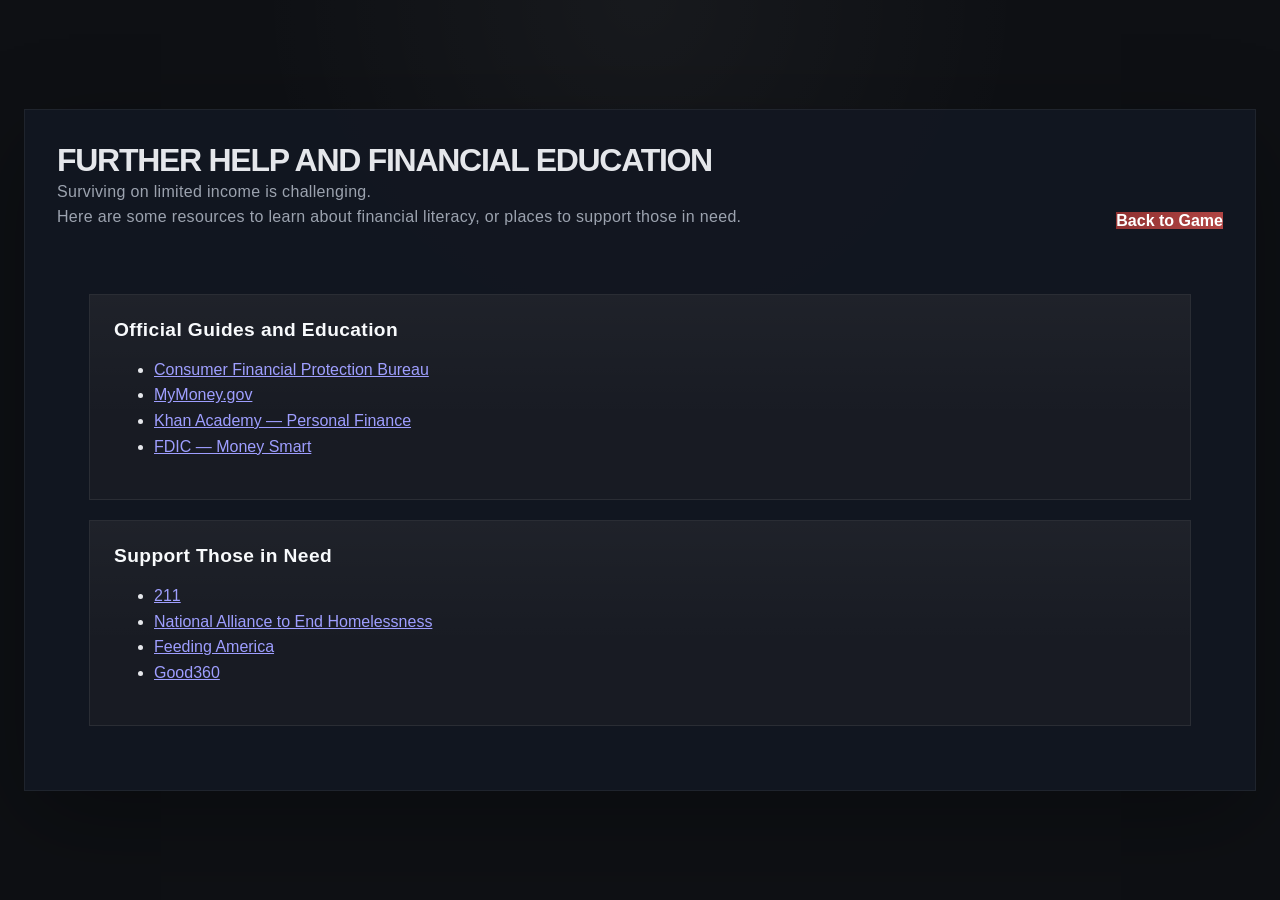
==== resources.html @ f3684a82 "Add files via upload" ====
<!DOCTYPE html>
<html lang="en">
<head>
  <meta charset="utf-8" />
  <meta name="viewport" content="width=device-width,initial-scale=1" />
  <title>Resources — Living Under the Line</title>
  <link rel="stylesheet" href="styles.css">
</head>
<body>
  <div class="app-shell">
    <header class="app-header">
      <div>
        <h1>Further Help and Financial Education</h1>
        <p>Surviving on limited income is challenging.</p>
        <p>Here are some resources to learn about financial literacy, or places to support those in need.</p>
      </div>
      <div>
        <a href="index.html" class="primary" style="text-decoration:none;">Back to Game</a>
      </div>
    </header>

    <main style="padding:2rem;">
      <section class="card">
        <h2>Official Guides and Education</h2>
        <ul style="margin-top:1rem;line-height:1.6;">
          <li><a href="https://www.consumerfinance.gov/consumer-tools/" target="_blank" rel="noopener">Consumer Financial Protection Bureau</a></li>
          <li><a href="https://www.mymoney.gov/" target="_blank" rel="noopener">MyMoney.gov</a></li>
          <li><a href="https://www.khanacademy.org/college-careers-more/personal-finance" target="_blank" rel="noopener">Khan Academy — Personal Finance</a></li>
          <li><a href="https://www.fdic.gov/resources/consumers/money-smart" target="_blank" rel="noopener">FDIC — Money Smart</a></li>
        </ul>
      </section>

      <section class="card" style="margin-top:1.25rem;">
        <h2>Support Those in Need</h2>
        <ul style="margin-top:1rem;line-height:1.6;">
          <li><a href="https://211.org/" target="_blank" rel="noopener">211</a></li>
          <li><a href="https://endhomelessness.org" target="_blank" rel="noopener">National Alliance to End Homelessness</a></li>
          <li><a href="https://www.feedingamerica.org/" target="_blank" rel="noopener">Feeding America</a></li>
          <li><a href="https://good360.org/" target="_blank" rel="noopener">Good360</a></li>
        </ul>
      </section>

    </main>
  </div>
</body>
</html>
---- styles.css ----
:root {
  color-scheme: dark;
  --bg: #121317;
  --panel: #181b23;
  --panel-strong: #20242e;
  --text: #e5e7eb;
  --muted: #9ca3af;
  --accent: #b34949;
  --accent-soft: rgba(179, 73, 73, 0.15);
  --border: rgba(255, 255, 255, 0.08);
}

* {
  box-sizing: border-box;
}

body {
  margin: 0;
  min-height: 100vh;
  font-family: Inter, 'Segoe UI', sans-serif;
  background: radial-gradient(circle at top, rgba(255, 255, 255, 0.04), transparent 35%), #0e1014;
  color: var(--text);
  display: flex;
  justify-content: center;
  align-items: center;
  padding: 1.5rem;
  overflow-x: hidden;
}

body.modal-open {
  overflow: hidden;
}

button {
  font: inherit;
  border: 1px solid var(--border);
  border-radius: 0;
  padding: 0.95rem 1.25rem;
  cursor: pointer;
  background: var(--panel-strong);
  color: var(--text);
  transition: transform 0.18s ease, background-color 0.18s ease, border-color 0.18s ease, box-shadow 0.18s ease;
  min-height: 50px;
}

button:hover {
  background: #32394b;
  transform: translateY(-2px);
  box-shadow: 0 12px 28px rgba(0, 0, 0, 0.18);
}

.app-shell {
  width: min(1400px, 100%);
  margin: 0 auto;
  padding: 2rem;
  display: flex;
  flex-direction: column;
  justify-content: flex-start;
  align-items: stretch;
  gap: 2rem;
  border: 1px solid rgba(255, 255, 255, 0.06);
  border-radius: 0;
  background: rgba(18, 22, 32, 0.97);
  box-shadow: 0 28px 90px rgba(0, 0, 0, 0.3);
}

.content-wrapper {
  display: grid;
  grid-template-columns: 280px 1fr 280px;
  gap: 1.5rem;
  align-items: stretch;
}

.side-panel {
  display: flex;
  flex-direction: column;
  gap: 1.5rem;
  align-items: stretch;
}

.side-panel article.card {
  height: 100%;
}

.center-column {
  display: flex;
  flex-direction: column;
  gap: 1.5rem;
}

.choices-area {
  width: 100%;
}

.app-header {
  display: flex;
  flex-wrap: wrap;
  justify-content: space-between;
  gap: 1rem;
  align-items: flex-end;
}

.app-header h1 {
  margin: 0;
  font-size: clamp(2rem, 2.5vw, 3rem);
  letter-spacing: -0.04em;
  text-transform: uppercase;
}

.app-header p {
  margin: 0;
  font-size: 1rem;
  color: var(--muted);
  max-width: 720px;
  line-height: 1.6;
  letter-spacing: 0.02em;
}

.status-pill {
  align-self: flex-start;
  padding: 0.65rem 1rem;
  border: 1px solid rgba(255,255,255,0.07);
  background: rgba(255,255,255,0.04);
  color: var(--text);
  border-radius: 0;
  font-size: 0.95rem;
}

.dashboard-grid {
  display: grid;
  gap: 1rem;
  grid-template-columns: 1.1fr 0.9fr;
  align-items: start;
}

.card {
  background: var(--panel);
  border: 1px solid var(--border);
  border-radius: 0;
  padding: 1.5rem;
  position: relative;
  overflow: hidden;
}

.card::before {
  content: '';
  position: absolute;
  inset: 0;
  background: linear-gradient(180deg, rgba(255,255,255,0.03), transparent 60%);
  pointer-events: none;
}

.card h2 {
  margin-top: 0;
  font-size: 1.2rem;
  color: #f8fafc;
  letter-spacing: 0.02em;
}

.summary-list {
  display: grid;
  gap: 0.95rem;
  margin-top: 1.2rem;
}

.summary-list div {
  display: flex;
  justify-content: space-between;
  gap: 1rem;
  padding: 0.95rem 0;
  border-bottom: 1px solid rgba(255,255,255,0.06);
}

.summary-list div:last-child {
  border-bottom: none;
}

.summary-list span {
  color: var(--muted);
}

.summary-list strong {
  font-weight: 700;
  color: #f8fafc;
}

.actions-card {
  display: grid;
  gap: 1rem;
}

.actions-list {
  display: grid;
  grid-template-columns: repeat(auto-fit, minmax(240px, 1fr));
  gap: 1.2rem;
  margin-top: 1rem;
}

.choice-card {
  display: flex;
  flex-direction: column;
  align-items: flex-start;
  gap: 0.45rem;
  padding: 1.1rem 1rem;
  text-align: left;
  border-radius: 0;
  border: 1px solid rgba(255,255,255,0.08);
  background: rgba(255,255,255,0.04);
  min-height: 120px;
  transition: transform 0.15s ease, box-shadow 0.15s ease, border-color 0.15s ease, background-color 0.15s ease;
}

.choice-card:hover {
  transform: translateY(-2px);
  box-shadow: 0 18px 36px rgba(0, 0, 0, 0.18);
  border-color: rgba(255,255,255,0.14);
  background: rgba(255,255,255,0.08);
}

.choice-title {
  font-size: 1rem;
  font-weight: 700;
  color: #f8fafc;
}

.choice-text {
  color: var(--muted);
  font-size: 0.93rem;
  line-height: 1.5;
}

.actions-list button {
  padding: 0;
  font-weight: 600;
}

.primary {
  background: linear-gradient(135deg, #8f3131, #b54d4d);
  color: white;
  border-color: #993f3f;
}

.secondary {
  background: transparent;
  color: var(--text);
}

.log-panel {
  padding: 1.75rem;
  background: #141821;
  border: 1px solid rgba(255,255,255,0.08);
  border-radius: 0;
  display: flex;
  flex-direction: column;
}

.log-header {
  display: flex;
  justify-content: space-between;
  align-items: center;
  gap: 1rem;
  border-bottom: 1px solid rgba(255,255,255,0.07);
  padding-bottom: 0.75rem;
  margin-bottom: 1rem;
}

.log-header h2 {
  margin: 0;
}

.log-container {
  margin-top: 1rem;
  display: block;
  gap: 0.85rem;
  /* make the log a fixed, scrollable area so new entries don't push layout */
  max-height: 320px;
  min-height: 120px;
  overflow-y: auto;
  -webkit-overflow-scrolling: touch;
  padding-right: 0.25rem; /* give space for scrollbar */
}

.log-entry {
  padding: 1rem 1rem;
  background: rgba(255,255,255,0.04);
  border: 1px solid rgba(255,255,255,0.08);
  border-radius: 0;
}

.log-entry strong {
  display: block;
  margin-bottom: 0.35rem;
  color: #f8fafc;
}

.month-board {
  display: grid;
  gap: 1.25rem;
  grid-template-columns: 1fr;
  background: linear-gradient(180deg, rgba(255,255,255,0.04), rgba(255,255,255,0.01));
  border: 1px solid rgba(255,255,255,0.08);
}

.month-focus {
  display: flex;
  flex-direction: column;
  gap: 0.75rem;
}

.month-title {
  display: flex;
  align-items: baseline;
  gap: 1rem;
}

.month-title span {
  color: var(--muted);
  text-transform: uppercase;
  letter-spacing: 0.2em;
  font-size: 0.85rem;
}

.month-title strong {
  font-size: 3.25rem;
  line-height: 1;
}

.month-objective {
  margin: 0;
  color: #d1d5db;
  font-size: 1rem;
  line-height: 1.75;
}

.month-info {
  display: grid;
  grid-template-columns: repeat(3, minmax(0, 1fr));
  gap: 1rem;
  padding-top: 0.5rem;
}

.month-info div {
  background: rgba(255,255,255,0.03);
  border: 1px solid rgba(255,255,255,0.06);
  border-radius: 0;
  padding: 0.9rem 1rem;
  display: flex;
  flex-direction: column;
  gap: 0.35rem;
}

.month-info span {
  color: var(--muted);
  font-size: 0.85rem;
  text-transform: uppercase;
  letter-spacing: 0.16em;
}

.month-info strong {
  font-size: 1.15rem;
}

.progress-bar {
  width: 100%;
  height: 6px;
  background: rgba(255,255,255,0.06);
  border-radius: 0;
  overflow: hidden;
  position: relative;
}

.progress-fill {
  height: 100%;
  background: linear-gradient(90deg, #48a14d, #3d8f42);
  border-radius: 0;
  transition: width 0.3s ease;
  width: 0%;
}

.event-preview {
  display: flex;
  flex-direction: column;
  gap: 0.5rem;
  padding: 1rem 1rem;
  background: rgba(255,255,255,0.03);
  border: 1px solid rgba(255,255,255,0.06);
  border-radius: 0;
}

.preview-label {
  color: var(--muted);
  font-size: 0.8rem;
  text-transform: uppercase;
  letter-spacing: 0.16em;
}

.preview-text {
  color: #d1d5db;
  font-size: 0.95rem;
  line-height: 1.6;
}

.actions-list button {
  padding: 1rem 1.15rem;
  background: rgba(255,255,255,0.04);
  border: 1px solid rgba(255,255,255,0.08);
}

.primary {
  background: linear-gradient(135deg, #8f3131, #b44746);
  color: white;
  border-color: #993f3f;
  font-size: 1rem;
  font-weight: 700;
}

@media (max-width: 1200px) {
  .content-wrapper {
    grid-template-columns: 1fr;
  }
  .side-panel {
    display: grid;
    grid-template-columns: 1fr 1fr;
    gap: 1.5rem;
  }
}

@media (max-width: 920px) {
  .content-wrapper {
    grid-template-columns: 1fr;
  }
  .side-panel {
    display: grid;
    grid-template-columns: 1fr;
  }
  .month-info {
    grid-template-columns: 1fr;
  }
  .actions-list {
    grid-template-columns: repeat(2, 1fr);
  }
}

@media (max-width: 640px) {
  .app-shell {
    padding: 1.5rem;
    width: 100%;
  }
  button {
    width: 100%;
  }
  .actions-list {
    grid-template-columns: 1fr;
  }
  .end-card {
    padding: 2rem 1.5rem;
  }
}

.end-screen {
  position: fixed;
  top: 0;
  left: 0;
  width: 100%;
  height: 100%;
  display: grid;
  place-items: center;
  background: rgba(0, 0, 0, 0.92);
  backdrop-filter: blur(4px);
  z-index: 10000;
}

.end-screen.hidden {
  display: none;
}

.end-card {
  max-width: 420px;
  width: 100%;
  padding: 2rem;
  background: #171b23;
  text-align: center;
  border: 1px solid rgba(255,255,255,0.12);
  border-radius: 0;
}

.end-card h2 {
  margin-bottom: 0.75rem;
}

@media (max-width: 1024px) {
  .dashboard-grid {
    grid-template-columns: 1fr 1.2fr;
  }
}

@media (max-width: 860px) {
  body {
    align-items: flex-start;
  }
  .dashboard-grid {
    grid-template-columns: 1fr;
  }
}

@media (max-width: 640px) {
  .app-shell {
    padding: 1.5rem;
  }
  button {
    width: 100%;
  }
}
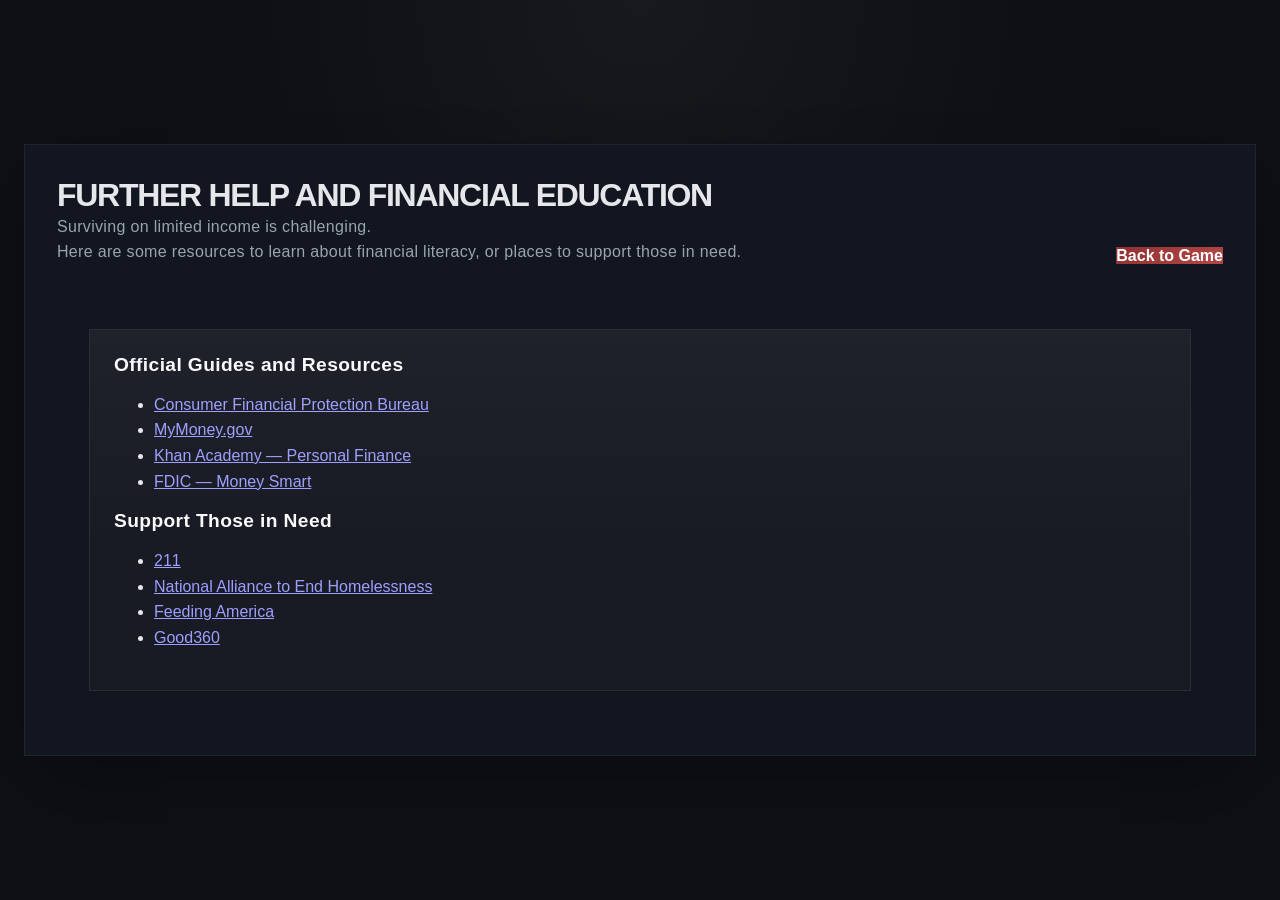
==== commit 4f24fa01: "Add files via upload" ====
--- a/resources.html
+++ b/resources.html
@@ -21,16 +21,13 @@
 
     <main style="padding:2rem;">
       <section class="card">
-        <h2>Official Guides and Education</h2>
+        <h2>Official Guides and Resources</h2>
         <ul style="margin-top:1rem;line-height:1.6;">
           <li><a href="https://www.consumerfinance.gov/consumer-tools/" target="_blank" rel="noopener">Consumer Financial Protection Bureau</a></li>
           <li><a href="https://www.mymoney.gov/" target="_blank" rel="noopener">MyMoney.gov</a></li>
           <li><a href="https://www.khanacademy.org/college-careers-more/personal-finance" target="_blank" rel="noopener">Khan Academy — Personal Finance</a></li>
           <li><a href="https://www.fdic.gov/resources/consumers/money-smart" target="_blank" rel="noopener">FDIC — Money Smart</a></li>
         </ul>
-      </section>
-
-      <section class="card" style="margin-top:1.25rem;">
         <h2>Support Those in Need</h2>
         <ul style="margin-top:1rem;line-height:1.6;">
           <li><a href="https://211.org/" target="_blank" rel="noopener">211</a></li>
@@ -40,6 +37,8 @@
         </ul>
       </section>
 
+    
+
     </main>
   </div>
 </body>
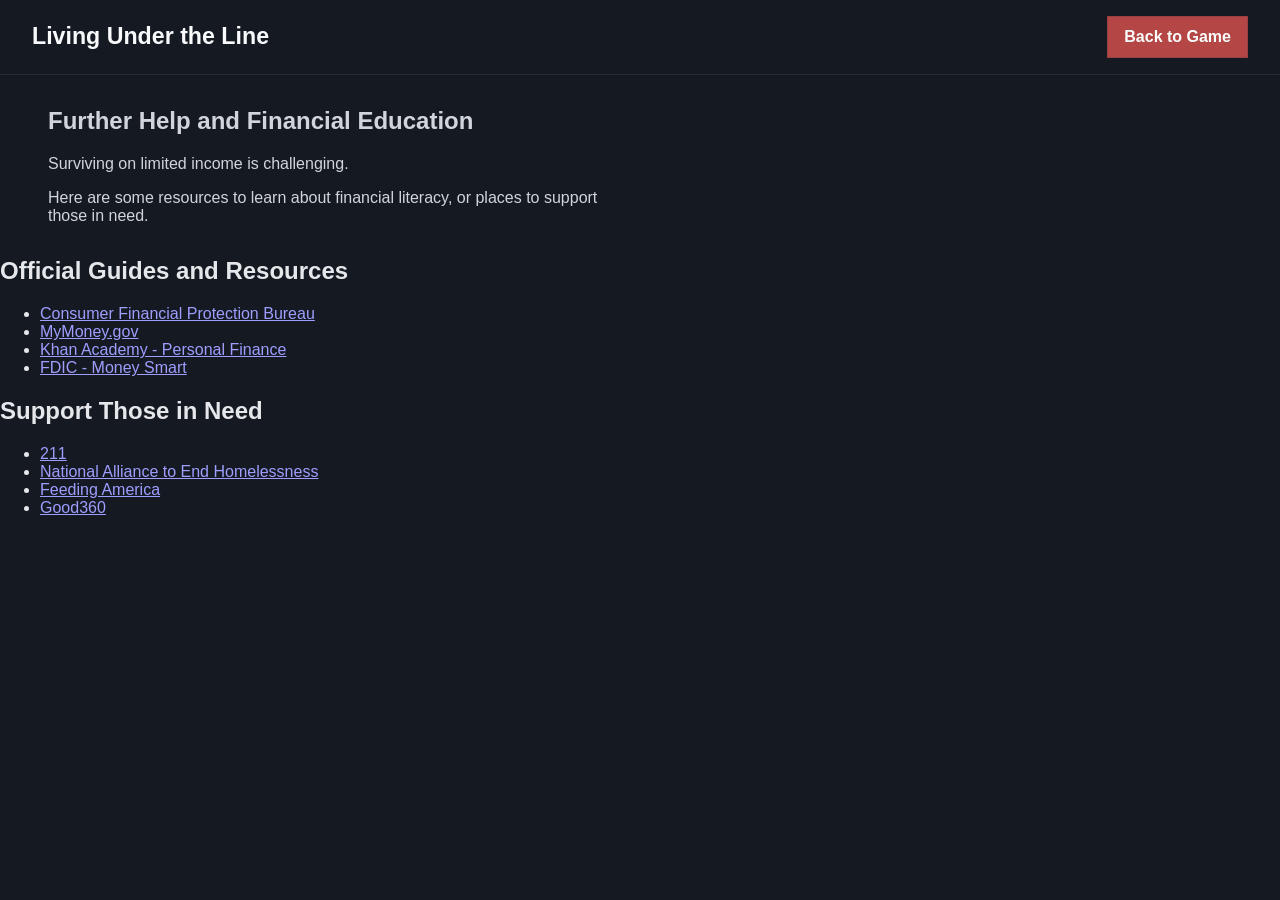
==== commit 73017127: "Add files via upload" ====
--- a/resources.html
+++ b/resources.html
@@ -1,45 +1,43 @@
-<!DOCTYPE html>
-<html lang="en">
-<head>
-  <meta charset="utf-8" />
-  <meta name="viewport" content="width=device-width,initial-scale=1" />
-  <title>Resources — Living Under the Line</title>
-  <link rel="stylesheet" href="styles.css">
-</head>
-<body>
-  <div class="app-shell">
-    <header class="app-header">
-      <div>
-        <h1>Further Help and Financial Education</h1>
-        <p>Surviving on limited income is challenging.</p>
-        <p>Here are some resources to learn about financial literacy, or places to support those in need.</p>
-      </div>
-      <div>
-        <a href="index.html" class="primary" style="text-decoration:none;">Back to Game</a>
-      </div>
-    </header>
-
-    <main style="padding:2rem;">
-      <section class="card">
-        <h2>Official Guides and Resources</h2>
-        <ul style="margin-top:1rem;line-height:1.6;">
-          <li><a href="https://www.consumerfinance.gov/consumer-tools/" target="_blank" rel="noopener">Consumer Financial Protection Bureau</a></li>
-          <li><a href="https://www.mymoney.gov/" target="_blank" rel="noopener">MyMoney.gov</a></li>
-          <li><a href="https://www.khanacademy.org/college-careers-more/personal-finance" target="_blank" rel="noopener">Khan Academy — Personal Finance</a></li>
-          <li><a href="https://www.fdic.gov/resources/consumers/money-smart" target="_blank" rel="noopener">FDIC — Money Smart</a></li>
-        </ul>
-        <h2>Support Those in Need</h2>
-        <ul style="margin-top:1rem;line-height:1.6;">
-          <li><a href="https://211.org/" target="_blank" rel="noopener">211</a></li>
-          <li><a href="https://endhomelessness.org" target="_blank" rel="noopener">National Alliance to End Homelessness</a></li>
-          <li><a href="https://www.feedingamerica.org/" target="_blank" rel="noopener">Feeding America</a></li>
-          <li><a href="https://good360.org/" target="_blank" rel="noopener">Good360</a></li>
-        </ul>
-      </section>
-
-    
-
-    </main>
-  </div>
-</body>
-</html>
+<!DOCTYPE html>
+<html lang="en">
+<head>
+  <meta charset="utf-8" />
+  <meta name="viewport" content="width=device-width,initial-scale=1" />
+  <title>Resources - Living Under the Line</title>
+  <link rel="stylesheet" href="styles.css">
+</head>
+<body>
+  <header class="title-bar">
+    <h1>Living Under the Line</h1>
+    <a href="index.html">Back to Game</a>
+  </header>
+
+  <main class="resources-page">
+    <section class="resources-intro">
+      <h2>Further Help and Financial Education</h2>
+      <p>Surviving on limited income is challenging.</p>
+      <p>Here are some resources to learn about financial literacy, or places to support those in need.</p>
+    </section>
+
+    <section class="resource-section">
+      <h2>Official Guides and Resources</h2>
+      <ul class="resource-list">
+        <li><a href="https://www.consumerfinance.gov/consumer-tools/" target="_blank" rel="noopener">Consumer Financial Protection Bureau</a></li>
+        <li><a href="https://www.mymoney.gov/" target="_blank" rel="noopener">MyMoney.gov</a></li>
+        <li><a href="https://www.khanacademy.org/college-careers-more/personal-finance" target="_blank" rel="noopener">Khan Academy - Personal Finance</a></li>
+        <li><a href="https://www.fdic.gov/resources/consumers/money-smart" target="_blank" rel="noopener">FDIC - Money Smart</a></li>
+      </ul>
+    </section>
+
+    <section class="resource-section">
+      <h2>Support Those in Need</h2>
+      <ul class="resource-list">
+        <li><a href="https://211.org/" target="_blank" rel="noopener">211</a></li>
+        <li><a href="https://endhomelessness.org" target="_blank" rel="noopener">National Alliance to End Homelessness</a></li>
+        <li><a href="https://www.feedingamerica.org/" target="_blank" rel="noopener">Feeding America</a></li>
+        <li><a href="https://good360.org/" target="_blank" rel="noopener">Good360</a></li>
+      </ul>
+    </section>
+  </main>
+</body>
+</html>
--- a/styles.css
+++ b/styles.css
@@ -1,12 +1,8 @@
 :root {
   color-scheme: dark;
-  --bg: #121317;
-  --panel: #181b23;
   --panel-strong: #20242e;
   --text: #e5e7eb;
   --muted: #9ca3af;
-  --accent: #b34949;
-  --accent-soft: rgba(179, 73, 73, 0.15);
   --border: rgba(255, 255, 255, 0.08);
 }
 
@@ -17,13 +13,9 @@
 body {
   margin: 0;
   min-height: 100vh;
-  font-family: Inter, 'Segoe UI', sans-serif;
-  background: radial-gradient(circle at top, rgba(255, 255, 255, 0.04), transparent 35%), #0e1014;
+  font-family: 'Open Sans', sans-serif;
+  background: #151922;
   color: var(--text);
-  display: flex;
-  justify-content: center;
-  align-items: center;
-  padding: 1.5rem;
   overflow-x: hidden;
 }
 
@@ -39,7 +31,6 @@
   cursor: pointer;
   background: var(--panel-strong);
   color: var(--text);
-  transition: transform 0.18s ease, background-color 0.18s ease, border-color 0.18s ease, box-shadow 0.18s ease;
   min-height: 50px;
 }
 
@@ -49,71 +40,85 @@
   box-shadow: 0 12px 28px rgba(0, 0, 0, 0.18);
 }
 
-.app-shell {
-  width: min(1400px, 100%);
-  margin: 0 auto;
-  padding: 2rem;
-  display: flex;
-  flex-direction: column;
-  justify-content: flex-start;
+.resources-intro {
+  max-width: 600px;
+  margin: 2rem;
+  padding: 0 1rem;
+  text-align: left;
+  color: #d1d5db;
+}
+
+
+.title-bar {
+  width: 100%;
+  min-height: 72px;
+  padding: 1rem 2rem;
+  display: flex;
+  justify-content: space-between;
+  align-items: center;
+  gap: 1.5rem;
+  background: #151922;
+  border-bottom: 1px solid rgba(255,255,255,0.08);
+}
+
+.title-bar h1 {
+  margin: 0;
+  color: #f8fafc;
+  font-size: 1.45rem;
+  line-height: 1.2;
+  letter-spacing: 0;
+}
+
+.title-bar a {
+  display: inline-flex;
+  align-items: center;
+  justify-content: center;
+  min-height: 42px;
+  padding: 0.7rem 1rem;
+  color: white;
+  text-decoration: none;
+  font-weight: 700;
+  background: #b44746;
+  border: 1px solid #993f3f;
+}
+
+.title-bar a:hover {
+  background: #c25555;
+}
+
+.content-wrapper {
+  display: grid;
+  grid-template-columns: minmax(180px, 25%) minmax(0, 50%) minmax(180px, 25%);
+  min-height: calc(100vh - 72px);
+  width: 100%;
   align-items: stretch;
-  gap: 2rem;
-  border: 1px solid rgba(255, 255, 255, 0.06);
-  border-radius: 0;
-  background: rgba(18, 22, 32, 0.97);
-  box-shadow: 0 28px 90px rgba(0, 0, 0, 0.3);
-}
-
-.content-wrapper {
-  display: grid;
-  grid-template-columns: 280px 1fr 280px;
-  gap: 1.5rem;
-  align-items: stretch;
 }
 
 .side-panel {
   display: flex;
   flex-direction: column;
-  gap: 1.5rem;
-  align-items: stretch;
+  min-height: calc(100vh - 72px);
+}
+
+.left-panel {
+  background: #151922;
+  border-right: 1px solid rgba(255,255,255,0.08);
+}
+
+.center-column {
+  display: flex;
+  flex-direction: column;
+  min-height: calc(100vh - 72px);
+  background: #151922;
+}
+
+.right-panel {
+  background: #151922;
+  border-left: 1px solid rgba(255,255,255,0.08);
 }
 
 .side-panel article.card {
   height: 100%;
-}
-
-.center-column {
-  display: flex;
-  flex-direction: column;
-  gap: 1.5rem;
-}
-
-.choices-area {
-  width: 100%;
-}
-
-.app-header {
-  display: flex;
-  flex-wrap: wrap;
-  justify-content: space-between;
-  gap: 1rem;
-  align-items: flex-end;
-}
-
-.app-header h1 {
-  margin: 0;
-  font-size: clamp(2rem, 2.5vw, 3rem);
-  letter-spacing: -0.04em;
-  text-transform: uppercase;
-}
-
-.app-header p {
-  margin: 0;
-  font-size: 1rem;
-  color: var(--muted);
-  max-width: 720px;
-  line-height: 1.6;
-  letter-spacing: 0.02em;
 }
 
 .status-pill {
@@ -126,18 +131,11 @@
   font-size: 0.95rem;
 }
 
-.dashboard-grid {
-  display: grid;
-  gap: 1rem;
-  grid-template-columns: 1.1fr 0.9fr;
-  align-items: start;
-}
-
 .card {
-  background: var(--panel);
-  border: 1px solid var(--border);
-  border-radius: 0;
-  padding: 1.5rem;
+  background: transparent;
+  border: 0;
+  border-radius: 0;
+  padding: 2rem;
   position: relative;
   overflow: hidden;
 }
@@ -146,7 +144,7 @@
   content: '';
   position: absolute;
   inset: 0;
-  background: linear-gradient(180deg, rgba(255,255,255,0.03), transparent 60%);
+  background: rgba(255,255,255,0.02);
   pointer-events: none;
 }
 
@@ -168,7 +166,7 @@
   justify-content: space-between;
   gap: 1rem;
   padding: 0.95rem 0;
-  border-bottom: 1px solid rgba(255,255,255,0.06);
+  border-bottom: 0px solid rgba(255,255,255,0.06);
 }
 
 .summary-list div:last-child {
@@ -187,12 +185,13 @@
 .actions-card {
   display: grid;
   gap: 1rem;
+  align-content: start;
 }
 
 .actions-list {
   display: grid;
-  grid-template-columns: repeat(auto-fit, minmax(240px, 1fr));
-  gap: 1.2rem;
+  grid-template-columns: 1fr;
+  gap: 0.8rem;
   margin-top: 1rem;
 }
 
@@ -200,13 +199,13 @@
   display: flex;
   flex-direction: column;
   align-items: flex-start;
-  gap: 0.45rem;
-  padding: 1.1rem 1rem;
+  gap: 0.35rem;
+  padding: 0.85rem 0.95rem;
   text-align: left;
   border-radius: 0;
   border: 1px solid rgba(255,255,255,0.08);
   background: rgba(255,255,255,0.04);
-  min-height: 120px;
+  min-height: auto;
   transition: transform 0.15s ease, box-shadow 0.15s ease, border-color 0.15s ease, background-color 0.15s ease;
 }
 
@@ -225,19 +224,8 @@
 
 .choice-text {
   color: var(--muted);
-  font-size: 0.93rem;
+  font-size: 0.70rem;
   line-height: 1.5;
-}
-
-.actions-list button {
-  padding: 0;
-  font-weight: 600;
-}
-
-.primary {
-  background: linear-gradient(135deg, #8f3131, #b54d4d);
-  color: white;
-  border-color: #993f3f;
 }
 
 .secondary {
@@ -246,12 +234,9 @@
 }
 
 .log-panel {
-  padding: 1.75rem;
-  background: #141821;
-  border: 1px solid rgba(255,255,255,0.08);
-  border-radius: 0;
-  display: flex;
-  flex-direction: column;
+  display: flex;
+  flex-direction: column;
+  flex: 1;
 }
 
 .log-header {
@@ -259,25 +244,43 @@
   justify-content: space-between;
   align-items: center;
   gap: 1rem;
-  border-bottom: 1px solid rgba(255,255,255,0.07);
   padding-bottom: 0.75rem;
   margin-bottom: 1rem;
 }
 
-.log-header h2 {
-  margin: 0;
-}
 
 .log-container {
   margin-top: 1rem;
-  display: block;
+  display: flex;
+  flex-direction: column;
   gap: 0.85rem;
-  /* make the log a fixed, scrollable area so new entries don't push layout */
-  max-height: 320px;
-  min-height: 120px;
+  flex: 1;
+  min-height: 260px;
+  max-height: 52vh;
   overflow-y: auto;
+  scrollbar-color: rgba(179, 73, 73, 0.85) rgba(255,255,255,0.06);
+  scrollbar-width: thin;
   -webkit-overflow-scrolling: touch;
-  padding-right: 0.25rem; /* give space for scrollbar */
+  padding: 0.75rem 0.75rem 0.75rem 0;
+  border-top: 1px solid rgba(255,255,255,0.07);
+  border-bottom: 1px solid rgba(255,255,255,0.07);
+}
+
+.log-container::-webkit-scrollbar {
+  width: 10px;
+}
+
+.log-container::-webkit-scrollbar-track {
+  background: rgba(255,255,255,0.06);
+}
+
+.log-container::-webkit-scrollbar-thumb {
+  background: rgba(179, 73, 73, 0.85);
+  border: 2px solid #10131a;
+}
+
+.log-container::-webkit-scrollbar-thumb:hover {
+  background: #c95a5a;
 }
 
 .log-entry {
@@ -287,6 +290,15 @@
   border-radius: 0;
 }
 
+.log-entry .log-month {
+  display: inline-block;
+  margin-bottom: 0.5rem;
+  color: var(--muted);
+  font-size: 0.85rem;
+  text-transform: uppercase;
+  letter-spacing: 0.16em;
+}
+
 .log-entry strong {
   display: block;
   margin-bottom: 0.35rem;
@@ -294,11 +306,18 @@
 }
 
 .month-board {
+  position: relative;
   display: grid;
   gap: 1.25rem;
   grid-template-columns: 1fr;
-  background: linear-gradient(180deg, rgba(255,255,255,0.04), rgba(255,255,255,0.01));
-  border: 1px solid rgba(255,255,255,0.08);
+  border-bottom: 1px solid rgba(255,255,255,0.08);
+}
+
+.month-board .status-pill {
+  position: absolute;
+  top: 1.5rem;
+  right: 1.5rem;
+  align-self: initial;
 }
 
 .month-focus {
@@ -371,43 +390,79 @@
 
 .progress-fill {
   height: 100%;
-  background: linear-gradient(90deg, #48a14d, #3d8f42);
+  background: #3d8f42;
   border-radius: 0;
   transition: width 0.3s ease;
   width: 0%;
 }
 
-.event-preview {
-  display: flex;
-  flex-direction: column;
-  gap: 0.5rem;
-  padding: 1rem 1rem;
-  background: rgba(255,255,255,0.03);
-  border: 1px solid rgba(255,255,255,0.06);
-  border-radius: 0;
-}
-
-.preview-label {
-  color: var(--muted);
-  font-size: 0.8rem;
-  text-transform: uppercase;
-  letter-spacing: 0.16em;
-}
-
-.preview-text {
+.month-summary {
+  position: fixed;
+  inset: 0;
+  display: grid;
+  place-items: center;
+  background: rgba(0, 0, 0, 0.92);
+  backdrop-filter: blur(4px);
+  z-index: 10000;
+}
+
+.month-summary.hidden {
+  display: none;
+}
+
+.summary-card {
+  max-width: 520px;
+  width: 100%;
+  padding: 2rem;
+  background: #171b23;
+  border: 1px solid rgba(255,255,255,0.12);
+  border-radius: 0;
+}
+
+.summary-header {
+  display: flex;
+  justify-content: space-between;
+  align-items: center;
+  gap: 1rem;
+  margin-bottom: 1rem;
+}
+
+.summary-header h2 {
+  margin: 0;
+}
+
+.summary-overview {
+  margin-bottom: 1rem;
   color: #d1d5db;
-  font-size: 0.95rem;
   line-height: 1.6;
+}
+
+.summary-details h3 {
+  margin: 0 0 0.75rem;
+  font-size: 1rem;
+  color: #f8fafc;
+}
+
+.summary-details ul {
+  margin: 0;
+  padding-left: 1.25rem;
+  color: #d1d5db;
+}
+
+.summary-details li {
+  margin-bottom: 0.8rem;
+  line-height: 1.5;
 }
 
 .actions-list button {
   padding: 1rem 1.15rem;
+  font-weight: 600;
   background: rgba(255,255,255,0.04);
   border: 1px solid rgba(255,255,255,0.08);
 }
 
 .primary {
-  background: linear-gradient(135deg, #8f3131, #b44746);
+  background: #b44746;
   color: white;
   border-color: #993f3f;
   font-size: 1rem;
@@ -419,38 +474,36 @@
     grid-template-columns: 1fr;
   }
   .side-panel {
-    display: grid;
-    grid-template-columns: 1fr 1fr;
-    gap: 1.5rem;
+    min-height: auto;
+  }
+  .left-panel,
+  .right-panel {
+    border-left: 0;
+    border-right: 0;
+    border-bottom: 1px solid rgba(255,255,255,0.08);
+  }
+  .center-column {
+    min-height: auto;
   }
 }
 
 @media (max-width: 920px) {
-  .content-wrapper {
-    grid-template-columns: 1fr;
-  }
-  .side-panel {
-    display: grid;
-    grid-template-columns: 1fr;
-  }
   .month-info {
     grid-template-columns: 1fr;
   }
-  .actions-list {
-    grid-template-columns: repeat(2, 1fr);
-  }
 }
 
 @media (max-width: 640px) {
-  .app-shell {
-    padding: 1.5rem;
+  .title-bar {
+    padding: 1rem;
+    align-items: flex-start;
+    flex-direction: column;
+  }
+  .title-bar a {
     width: 100%;
   }
   button {
     width: 100%;
-  }
-  .actions-list {
-    grid-template-columns: 1fr;
   }
   .end-card {
     padding: 2rem 1.5rem;
@@ -487,27 +540,3 @@
 .end-card h2 {
   margin-bottom: 0.75rem;
 }
-
-@media (max-width: 1024px) {
-  .dashboard-grid {
-    grid-template-columns: 1fr 1.2fr;
-  }
-}
-
-@media (max-width: 860px) {
-  body {
-    align-items: flex-start;
-  }
-  .dashboard-grid {
-    grid-template-columns: 1fr;
-  }
-}
-
-@media (max-width: 640px) {
-  .app-shell {
-    padding: 1.5rem;
-  }
-  button {
-    width: 100%;
-  }
-}
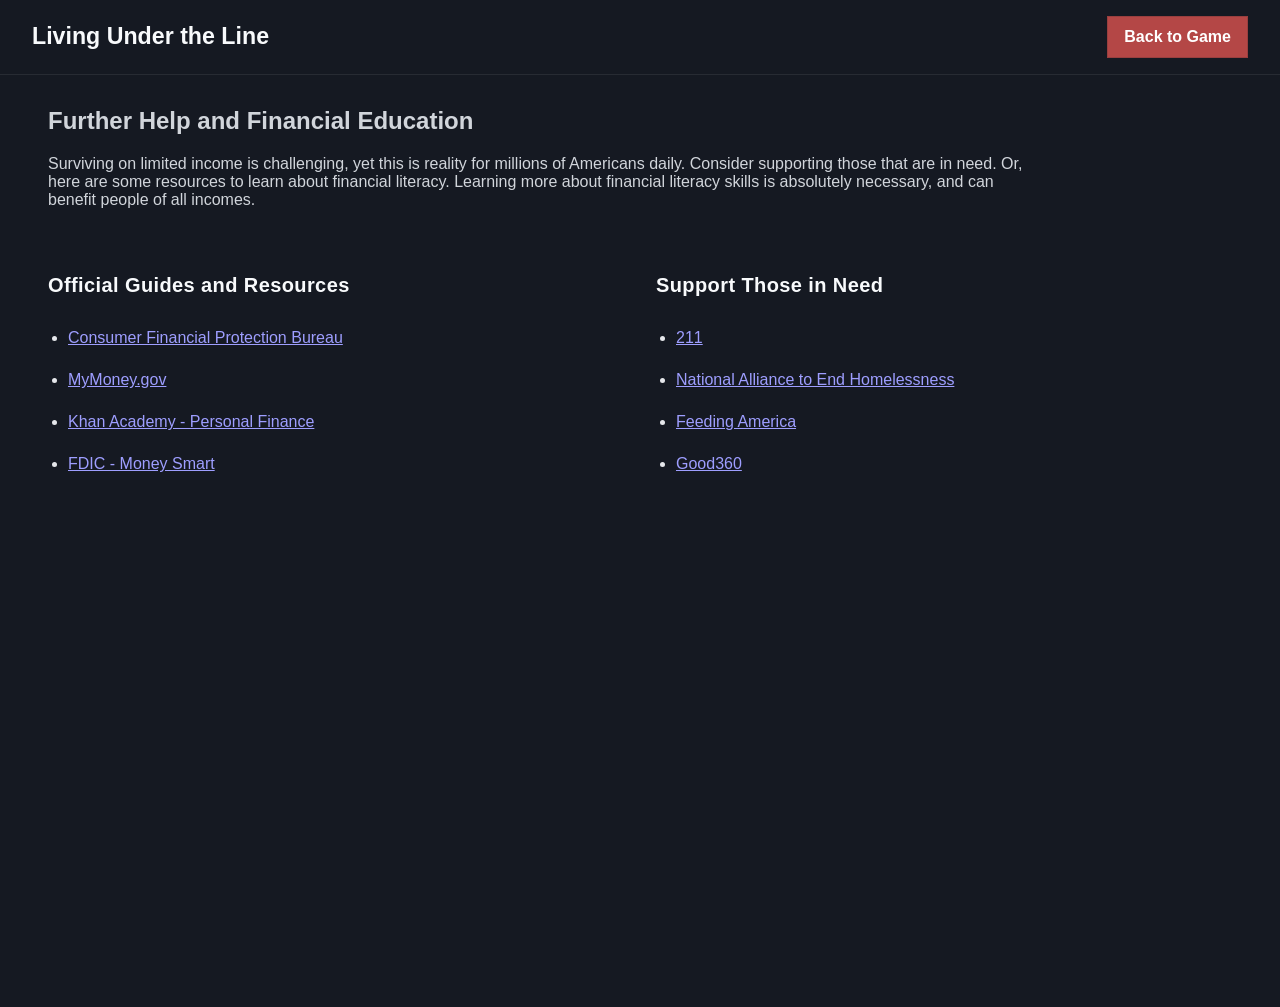
==== commit b3a02a3a: "Add files via upload" ====
--- a/resources.html
+++ b/resources.html
@@ -6,7 +6,7 @@
   <title>Resources - Living Under the Line</title>
   <link rel="stylesheet" href="styles.css">
 </head>
-<body>
+<body class = "resources-page">
   <header class="title-bar">
     <h1>Living Under the Line</h1>
     <a href="index.html">Back to Game</a>
@@ -15,28 +15,32 @@
   <main class="resources-page">
     <section class="resources-intro">
       <h2>Further Help and Financial Education</h2>
-      <p>Surviving on limited income is challenging.</p>
-      <p>Here are some resources to learn about financial literacy, or places to support those in need.</p>
+      <p>Surviving on limited income is challenging, yet this is reality for millions of Americans daily.
+        Consider supporting those that are in need. Or, here are some resources to learn about financial literacy.
+        Learning more about financial literacy skills is absolutely necessary, and can benefit people of all incomes.
+      </p>
     </section>
 
     <section class="resource-section">
-      <h2>Official Guides and Resources</h2>
-      <ul class="resource-list">
-        <li><a href="https://www.consumerfinance.gov/consumer-tools/" target="_blank" rel="noopener">Consumer Financial Protection Bureau</a></li>
-        <li><a href="https://www.mymoney.gov/" target="_blank" rel="noopener">MyMoney.gov</a></li>
-        <li><a href="https://www.khanacademy.org/college-careers-more/personal-finance" target="_blank" rel="noopener">Khan Academy - Personal Finance</a></li>
-        <li><a href="https://www.fdic.gov/resources/consumers/money-smart" target="_blank" rel="noopener">FDIC - Money Smart</a></li>
-      </ul>
-    </section>
+      <div class="resource-column">
+        <h2 class = "resource-title">Official Guides and Resources</h2>
+        <ul class="resource-list">
+          <li><a href="https://www.consumerfinance.gov/consumer-tools/" target="_blank" rel="noopener">Consumer Financial Protection Bureau</a></li>
+          <li><a href="https://www.mymoney.gov/" target="_blank" rel="noopener">MyMoney.gov</a></li>
+          <li><a href="https://www.khanacademy.org/college-careers-more/personal-finance" target="_blank" rel="noopener">Khan Academy - Personal Finance</a></li>
+          <li><a href="https://www.fdic.gov/resources/consumers/money-smart" target="_blank" rel="noopener">FDIC - Money Smart</a></li>
+        </ul>
+      </div>
 
-    <section class="resource-section">
-      <h2>Support Those in Need</h2>
-      <ul class="resource-list">
-        <li><a href="https://211.org/" target="_blank" rel="noopener">211</a></li>
-        <li><a href="https://endhomelessness.org" target="_blank" rel="noopener">National Alliance to End Homelessness</a></li>
-        <li><a href="https://www.feedingamerica.org/" target="_blank" rel="noopener">Feeding America</a></li>
-        <li><a href="https://good360.org/" target="_blank" rel="noopener">Good360</a></li>
-      </ul>
+      <div class="resource-column">
+        <h2 class = "resource-title">Support Those in Need</h2>
+        <ul class="resource-list">
+          <li><a href="https://211.org/" target="_blank" rel="noopener">211</a></li>
+          <li><a href="https://endhomelessness.org" target="_blank" rel="noopener">National Alliance to End Homelessness</a></li>
+          <li><a href="https://www.feedingamerica.org/" target="_blank" rel="noopener">Feeding America</a></li>
+          <li><a href="https://good360.org/" target="_blank" rel="noopener">Good360</a></li>
+        </ul>
+      </div>
     </section>
   </main>
 </body>
--- a/styles.css
+++ b/styles.css
@@ -1,6 +1,6 @@
 :root {
   color-scheme: dark;
-  --panel-strong: #20242e;
+  --panel-strong: #151922;
   --text: #e5e7eb;
   --muted: #9ca3af;
   --border: rgba(255, 255, 255, 0.08);
@@ -40,14 +40,43 @@
   box-shadow: 0 12px 28px rgba(0, 0, 0, 0.18);
 }
 
+.resources-page{
+  background: #151922;
+  min-height: 100vh;
+}
+
 .resources-intro {
-  max-width: 600px;
+  max-width: 80%;
   margin: 2rem;
   padding: 0 1rem;
   text-align: left;
   color: #d1d5db;
 }
 
+.resource-section{
+  display: grid;
+  grid-template-columns: repeat(2, minmax(0, 1fr));
+  align-items: start;
+  gap: 2rem;
+  margin: 1rem 2rem;
+  padding: 0 1rem;
+  border-radius: 0;
+}
+
+.resource-title {
+  margin: 2rem 0 1rem;
+  color: #f8fafc;
+  font-size: 1.25rem;
+  line-height: 1.2;
+  letter-spacing: 0.02em;
+}
+
+.resource-list{
+  display: grid;
+  gap: 1.5rem;
+  padding: 1rem 0 1rem 1.25rem;
+  margin: 0;
+}
 
 .title-bar {
   width: 100%;
@@ -157,15 +186,15 @@
 
 .summary-list {
   display: grid;
-  gap: 0.95rem;
-  margin-top: 1.2rem;
+  gap: 0.05rem;
+  margin-top: 0.05rem;
 }
 
 .summary-list div {
   display: flex;
   justify-content: space-between;
-  gap: 1rem;
-  padding: 0.95rem 0;
+  gap: 0.25rem;
+  padding: 0.2rem 0;
   border-bottom: 0px solid rgba(255,255,255,0.06);
 }
 
@@ -244,8 +273,8 @@
   justify-content: space-between;
   align-items: center;
   gap: 1rem;
-  padding-bottom: 0.75rem;
-  margin-bottom: 1rem;
+  padding-bottom: 0.25rem;
+  margin-bottom: 0rem;
 }
 
 
@@ -340,7 +369,7 @@
 }
 
 .month-title strong {
-  font-size: 3.25rem;
+  font-size: 1.5rem;
   line-height: 1;
 }
 
@@ -354,14 +383,14 @@
 .month-info {
   display: grid;
   grid-template-columns: repeat(3, minmax(0, 1fr));
-  gap: 1rem;
+  gap: 0.1rem;
   padding-top: 0.5rem;
 }
 
 .month-info div {
-  background: rgba(255,255,255,0.03);
-  border: 1px solid rgba(255,255,255,0.06);
-  border-radius: 0;
+  /*background: rgba(255,255,255,0.03);
+  border: 1px solid rgba(255,255,255,0.06);*/
+  border-radius: 15px;
   padding: 0.9rem 1rem;
   display: flex;
   flex-direction: column;
@@ -380,6 +409,7 @@
 }
 
 .progress-bar {
+  visibility: hidden;
   width: 100%;
   height: 6px;
   background: rgba(255,255,255,0.06);
@@ -432,7 +462,7 @@
 }
 
 .summary-overview {
-  margin-bottom: 1rem;
+  margin-bottom: 0.25rem;
   color: #d1d5db;
   line-height: 1.6;
 }
@@ -450,12 +480,13 @@
 }
 
 .summary-details li {
-  margin-bottom: 0.8rem;
+  margin-bottom: 0rem;
   line-height: 1.5;
 }
 
 .actions-list button {
-  padding: 1rem 1.15rem;
+  border-radius:15px;
+  padding: 0.75rem 0.75rem;
   font-weight: 600;
   background: rgba(255,255,255,0.04);
   border: 1px solid rgba(255,255,255,0.08);
@@ -487,11 +518,15 @@
   }
 }
 
-@media (max-width: 920px) {
-  .month-info {
-    grid-template-columns: 1fr;
-  }
-}
+@media (max-width: 920px) {
+  .resource-section {
+    grid-template-columns: 1fr;
+  }
+
+  .month-info {
+    grid-template-columns: 1fr;
+  }
+}
 
 @media (max-width: 640px) {
   .title-bar {
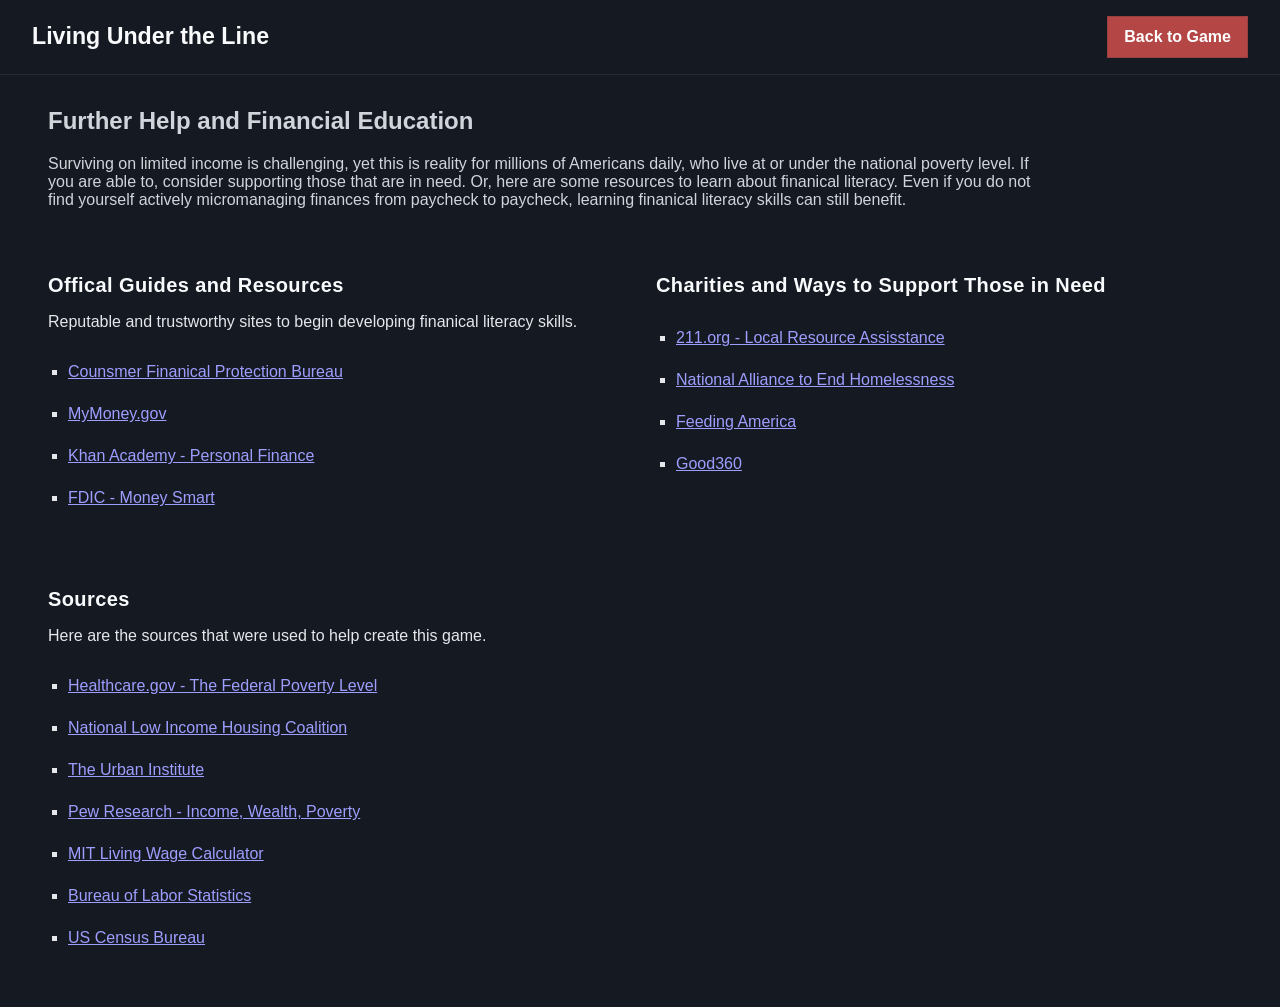
==== commit 6fb82ff2: "Add files via upload" ====
--- a/resources.html
+++ b/resources.html
@@ -1,47 +1,65 @@
-<!DOCTYPE html>
-<html lang="en">
-<head>
-  <meta charset="utf-8" />
-  <meta name="viewport" content="width=device-width,initial-scale=1" />
-  <title>Resources - Living Under the Line</title>
-  <link rel="stylesheet" href="styles.css">
-</head>
-<body class = "resources-page">
-  <header class="title-bar">
-    <h1>Living Under the Line</h1>
-    <a href="index.html">Back to Game</a>
-  </header>
-
-  <main class="resources-page">
-    <section class="resources-intro">
-      <h2>Further Help and Financial Education</h2>
-      <p>Surviving on limited income is challenging, yet this is reality for millions of Americans daily.
-        Consider supporting those that are in need. Or, here are some resources to learn about financial literacy.
-        Learning more about financial literacy skills is absolutely necessary, and can benefit people of all incomes.
-      </p>
-    </section>
-
-    <section class="resource-section">
-      <div class="resource-column">
-        <h2 class = "resource-title">Official Guides and Resources</h2>
-        <ul class="resource-list">
-          <li><a href="https://www.consumerfinance.gov/consumer-tools/" target="_blank" rel="noopener">Consumer Financial Protection Bureau</a></li>
-          <li><a href="https://www.mymoney.gov/" target="_blank" rel="noopener">MyMoney.gov</a></li>
-          <li><a href="https://www.khanacademy.org/college-careers-more/personal-finance" target="_blank" rel="noopener">Khan Academy - Personal Finance</a></li>
-          <li><a href="https://www.fdic.gov/resources/consumers/money-smart" target="_blank" rel="noopener">FDIC - Money Smart</a></li>
-        </ul>
-      </div>
-
-      <div class="resource-column">
-        <h2 class = "resource-title">Support Those in Need</h2>
-        <ul class="resource-list">
-          <li><a href="https://211.org/" target="_blank" rel="noopener">211</a></li>
-          <li><a href="https://endhomelessness.org" target="_blank" rel="noopener">National Alliance to End Homelessness</a></li>
-          <li><a href="https://www.feedingamerica.org/" target="_blank" rel="noopener">Feeding America</a></li>
-          <li><a href="https://good360.org/" target="_blank" rel="noopener">Good360</a></li>
-        </ul>
-      </div>
-    </section>
-  </main>
-</body>
-</html>
+<!DOCTYPE html>
+<html lang= "en">
+<head>
+    <meta charset="utf-8"/>
+    <meta name="viewport" content="width=device-width,initial-scale=1"/>
+    <title>Resources - Living Under the Line</title>
+    <link rel="stylesheet" href="styles.css">
+</head>
+
+<body class = "resources-page">
+    <header class = "title-bar">
+        <h1>Living Under the Line</h1>
+        <a href="index.html">Back to Game</a>
+    </header>
+
+    <main class="resources-page">
+        <section class="resources-intro">
+            <h2>Further Help and Financial Education</h2>
+            <p>Surviving on limited income is challenging, yet this is reality for millions of Americans daily, who live
+                at or under the national poverty level. If you are able to, consider supporting those that are in need.
+                Or, here are some resources to learn about finanical literacy. 
+                Even if you do not find yourself actively micromanaging finances from paycheck to paycheck, learning
+                finanical literacy skills can still benefit.
+            </p>
+        </section>
+
+        <section class="resource-section">
+            <div class="resource-column">
+                <h2 class="resource-title">Offical Guides and Resources</h2>
+                <p>Reputable and trustworthy sites to begin developing finanical literacy skills.</p>
+                <ul class="resource-list">
+                    <li><a href="https://www.consumerfinance.gov/consumer-tools/">Counsmer Finanical Protection Bureau</a></li>
+                    <li><a href="https://www.mymoney.gov/">MyMoney.gov</a></li>
+                    <li><a href="https://www.khanacademy.org/college-careers-more/personal-finance">Khan Academy - Personal Finance</a></li>
+                    <li><a href="https://www.fdic.gov/resources/consumers/money-smart">FDIC - Money Smart</a></li>
+                </ul>
+            </div>
+
+            <div class="resource-column">
+                <h2 class="resource-title">Charities and Ways to Support Those in Need</h2>
+                <ul class="resource-list">
+                    <li><a href="https://211.org/">211.org - Local Resource Assisstance</a></li>
+                    <li><a href="https://endhomelessness.org">National Alliance to End Homelessness</a></li>
+                    <li><a href="https://www.feedingamerica.org/">Feeding America</a></li>
+                    <li><a href="https://good360.org/">Good360</a></li>
+                </ul>
+            </div>
+
+            <div class="resource-column">
+                <h2 class="resource-title">Sources</h2>
+                <p>Here are the sources that were used to help create this game.</p>
+                <ul class="resource-list">
+                    <li><a href="https://www.healthcare.gov/glossary/federal-poverty-level-fpl/">Healthcare.gov - The Federal Poverty Level</a></li>
+                    <li><a href="https://nlihc.org/"">National Low Income Housing Coalition</a></li>
+                    <li><a href="https://www.urban.org/">The Urban Institute</a></li>
+                    <li><a href="https://www.pewresearch.org/topic/economy-work/income-wealth-poverty/">Pew Research - Income, Wealth, Poverty</a></li>
+                    <li><a href="https://livingwage.mit.edu/">MIT Living Wage Calculator</a></li>
+                    <li><a href="https://www.bls.gov/">Bureau of Labor Statistics</a></li>
+                    <li><a href="https://www.census.gov/newsroom/stories/poverty-awareness-month.html">US Census Bureau</a></li>
+                </ul>
+            </div>
+        </section>
+    </main>
+</body>
+</html>
--- a/styles.css
+++ b/styles.css
@@ -53,30 +53,31 @@
   color: #d1d5db;
 }
 
-.resource-section{
-  display: grid;
-  grid-template-columns: repeat(2, minmax(0, 1fr));
-  align-items: start;
-  gap: 2rem;
-  margin: 1rem 2rem;
-  padding: 0 1rem;
-  border-radius: 0;
-}
-
-.resource-title {
-  margin: 2rem 0 1rem;
-  color: #f8fafc;
-  font-size: 1.25rem;
-  line-height: 1.2;
-  letter-spacing: 0.02em;
-}
-
-.resource-list{
-  display: grid;
-  gap: 1.5rem;
-  padding: 1rem 0 1rem 1.25rem;
-  margin: 0;
-}
+.resource-section{
+  display: grid;
+  grid-template-columns: repeat(2, minmax(0, 1fr));
+  align-items: start;
+  gap: 2rem;
+  margin: 1rem 2rem;
+  padding: 0 1rem;
+  border-radius: 0;
+}
+
+.resource-title {
+  margin: 2rem 0 1rem;
+  color: #f8fafc;
+  font-size: 1.25rem;
+  line-height: 1.2;
+  letter-spacing: 0.02em;
+}
+
+.resource-list{
+  display: grid;
+  gap: 1.5rem;
+  padding: 1rem 0 1rem 1.25rem;
+  margin: 0;
+  list-style-type: square;
+}
 
 .title-bar {
   width: 100%;
@@ -518,15 +519,15 @@
   }
 }
 
-@media (max-width: 920px) {
-  .resource-section {
-    grid-template-columns: 1fr;
-  }
-
-  .month-info {
-    grid-template-columns: 1fr;
-  }
-}
+@media (max-width: 920px) {
+  .resource-section {
+    grid-template-columns: 1fr;
+  }
+
+  .month-info {
+    grid-template-columns: 1fr;
+  }
+}
 
 @media (max-width: 640px) {
   .title-bar {
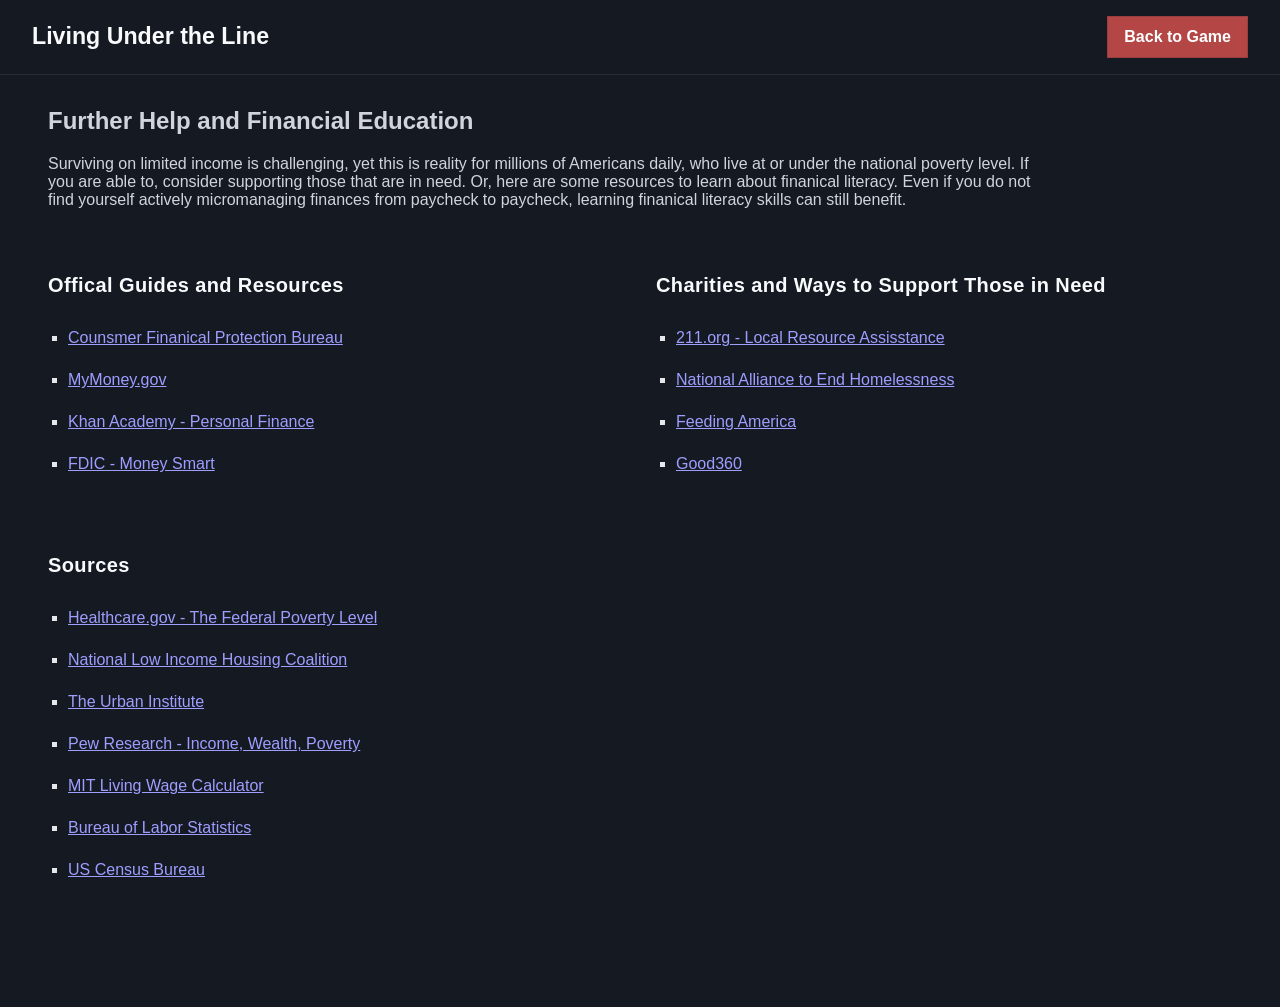
==== commit db3b66fe: "Add files via upload" ====
--- a/resources.html
+++ b/resources.html
@@ -27,7 +27,6 @@
         <section class="resource-section">
             <div class="resource-column">
                 <h2 class="resource-title">Offical Guides and Resources</h2>
-                <p>Reputable and trustworthy sites to begin developing finanical literacy skills.</p>
                 <ul class="resource-list">
                     <li><a href="https://www.consumerfinance.gov/consumer-tools/">Counsmer Finanical Protection Bureau</a></li>
                     <li><a href="https://www.mymoney.gov/">MyMoney.gov</a></li>
@@ -48,7 +47,6 @@
 
             <div class="resource-column">
                 <h2 class="resource-title">Sources</h2>
-                <p>Here are the sources that were used to help create this game.</p>
                 <ul class="resource-list">
                     <li><a href="https://www.healthcare.gov/glossary/federal-poverty-level-fpl/">Healthcare.gov - The Federal Poverty Level</a></li>
                     <li><a href="https://nlihc.org/"">National Low Income Housing Coalition</a></li>
